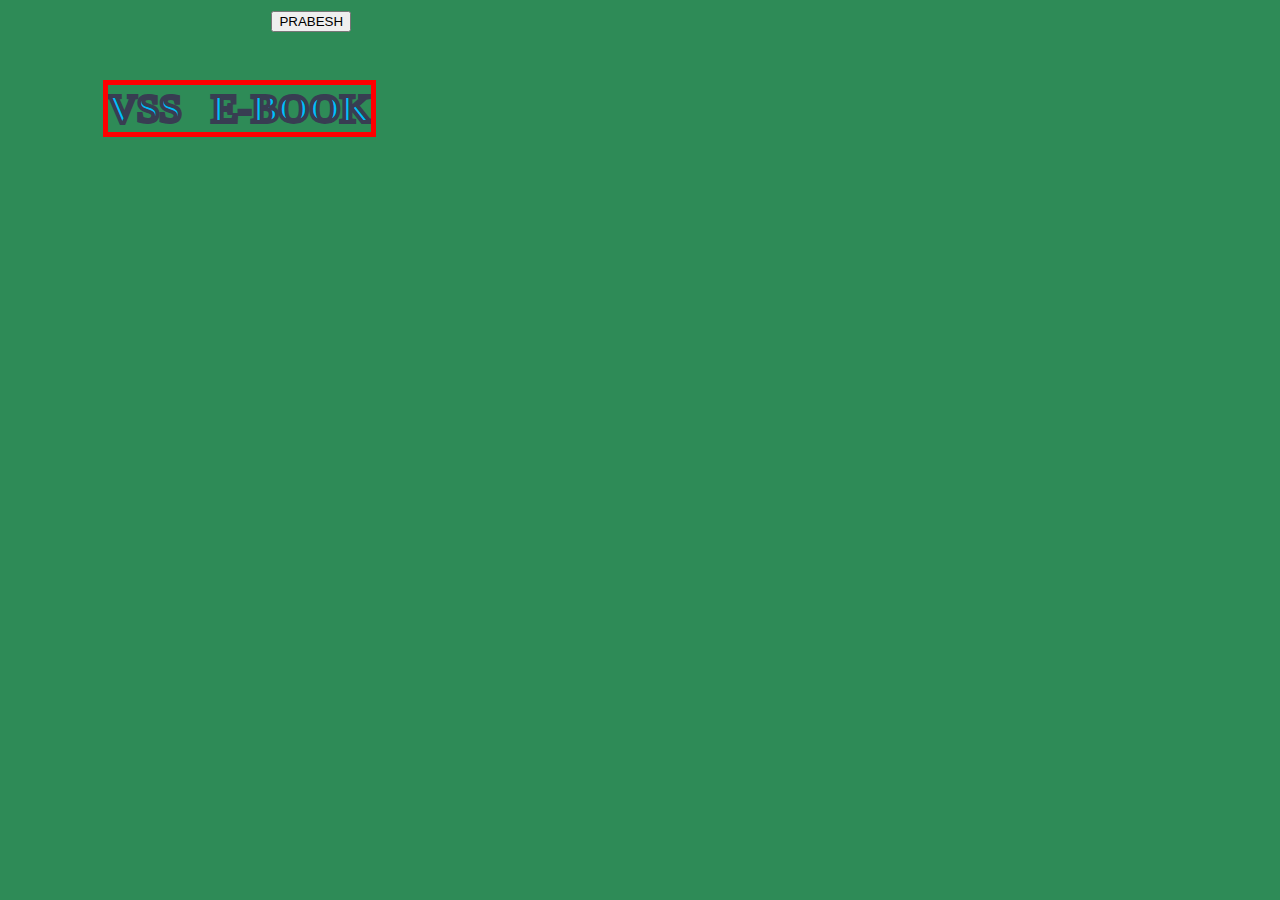
==== index.html @ 0874fb14 "Add files via upload" ====
<!DOCTYPE html>
<html lang="en">
<head>
  <meta charset="UTF-8">
  <meta http-equiv="X-UA-Compatible" content="IE=Edge">
  <meta name="viewport" content="width=device-width, initial-scale=1">

  <title>VSS E-BOOK</title>
  
  <!-- HTML -->
  

  <!-- Custom Styles -->
  <link rel="stylesheet" href="style.css">
</head>

<body>
  <h1>VSS &nbsp; E-BOOK</h1>
  <!-- Project -->
  <script src="main.js"></script>
  <a href="index1.html">
    <button>PRABESH</button>
  </a>
  </body>
</html>
---- style.css ----
body {
    display: flex;
    font-size: 15pt;
    background: seagreen;
}
h1{
  color: deepskyblue;
  position:relative;
  left: 100px;
  top: 50px;
  box-shadow:0 0 0 5px red;
  -webkit-text-stroke: 0.3vw #383d52;
  overflow: hidden;
  animation: text 3s 1;
  
}
@keyframes text {
  0%{
    color: black;
    margin-bottom: -40px;
  }
  30%{
    letter-spacing: 25px;
    margin-bottom: -40px;
  }
}
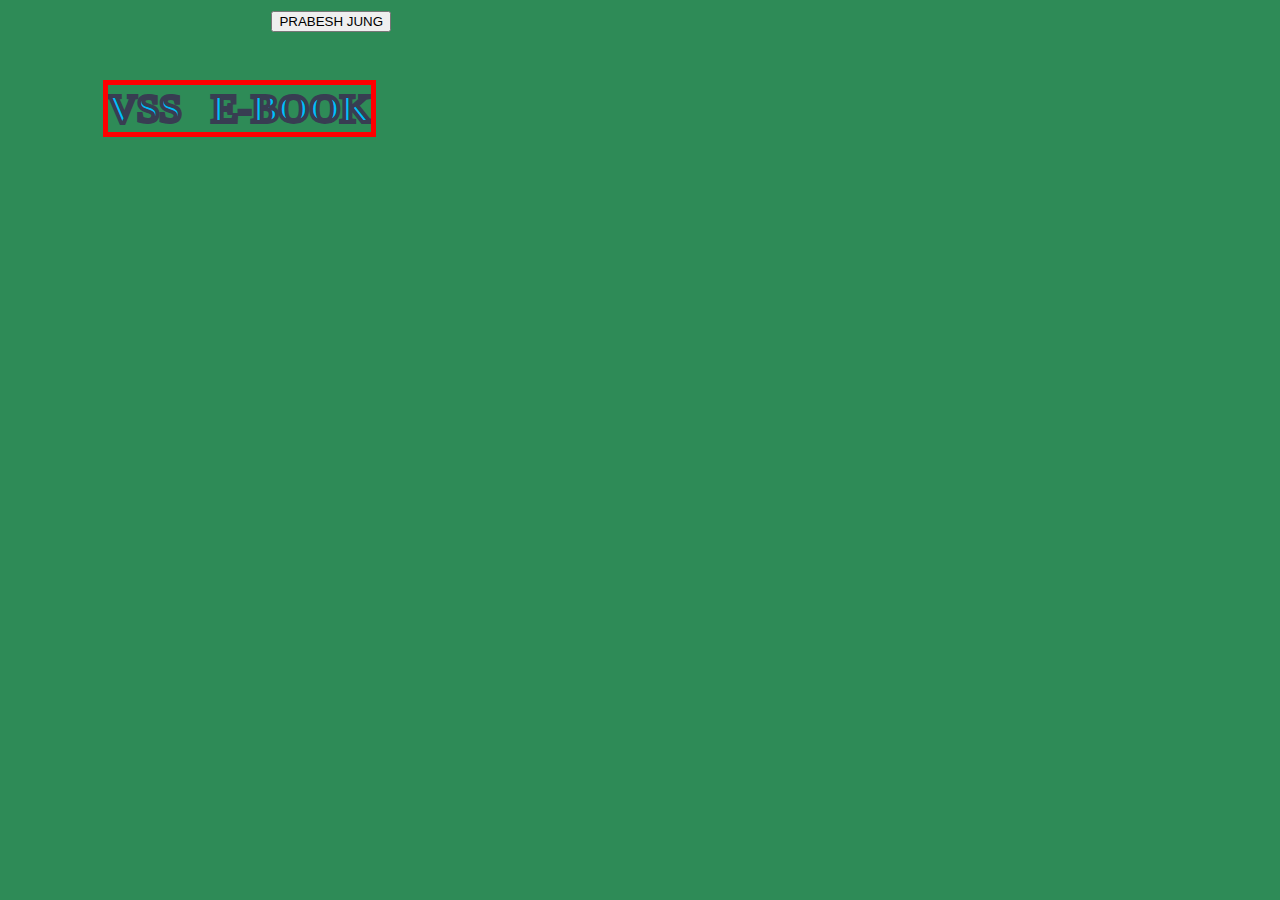
==== commit 8a9bf522: "Update index.html" ====
--- a/index.html
+++ b/index.html
@@ -19,7 +19,7 @@
   <!-- Project -->
   <script src="main.js"></script>
   <a href="index1.html">
-    <button>PRABESH</button>
+    <button>PRABESH JUNG</button>
   </a>
   </body>
 </html>
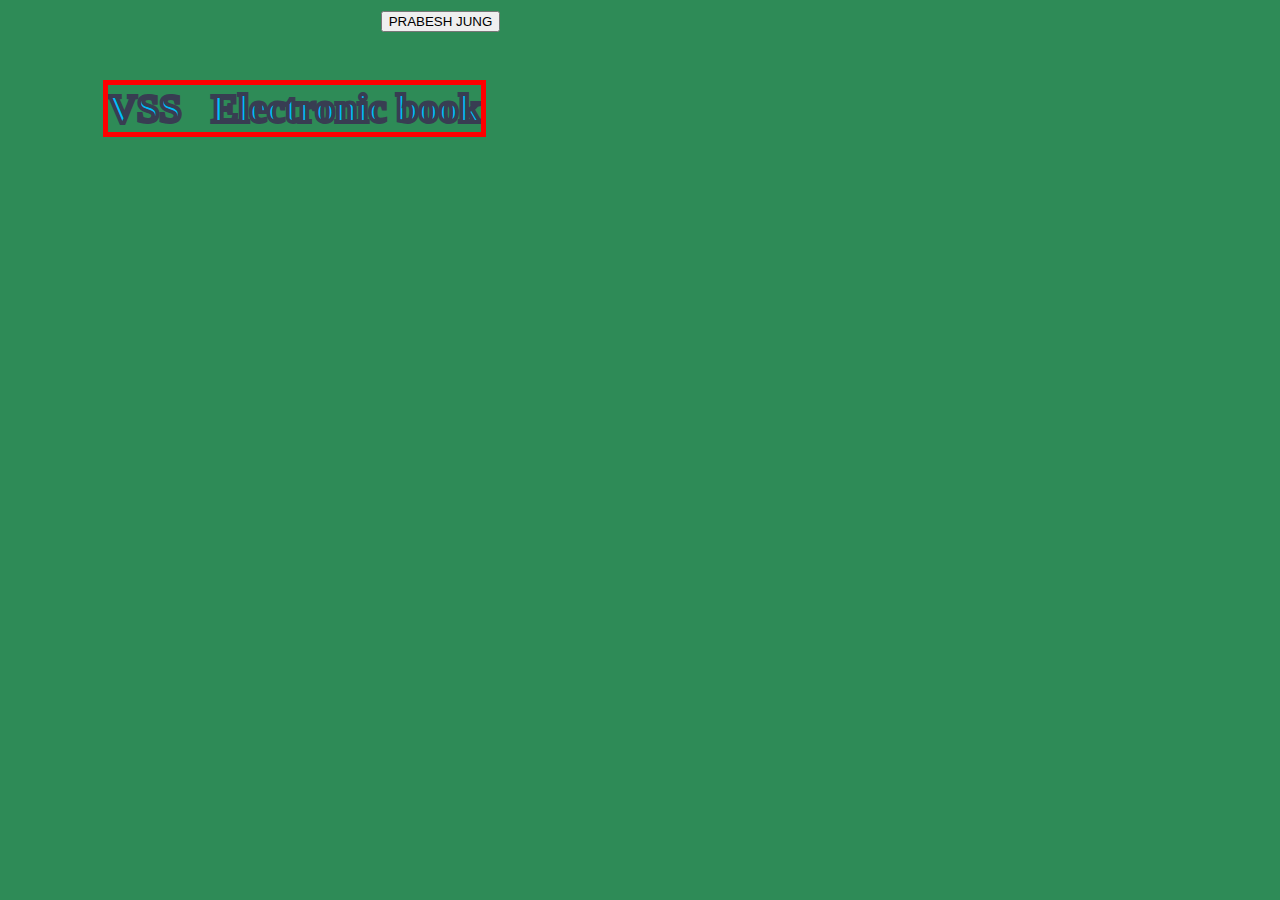
==== commit ca930df2: "Update index.html" ====
--- a/index.html
+++ b/index.html
@@ -15,7 +15,7 @@
 </head>
 
 <body>
-  <h1>VSS &nbsp; E-BOOK</h1>
+  <h1>VSS &nbsp; Electronic book</h1>
   <!-- Project -->
   <script src="main.js"></script>
   <a href="index1.html">
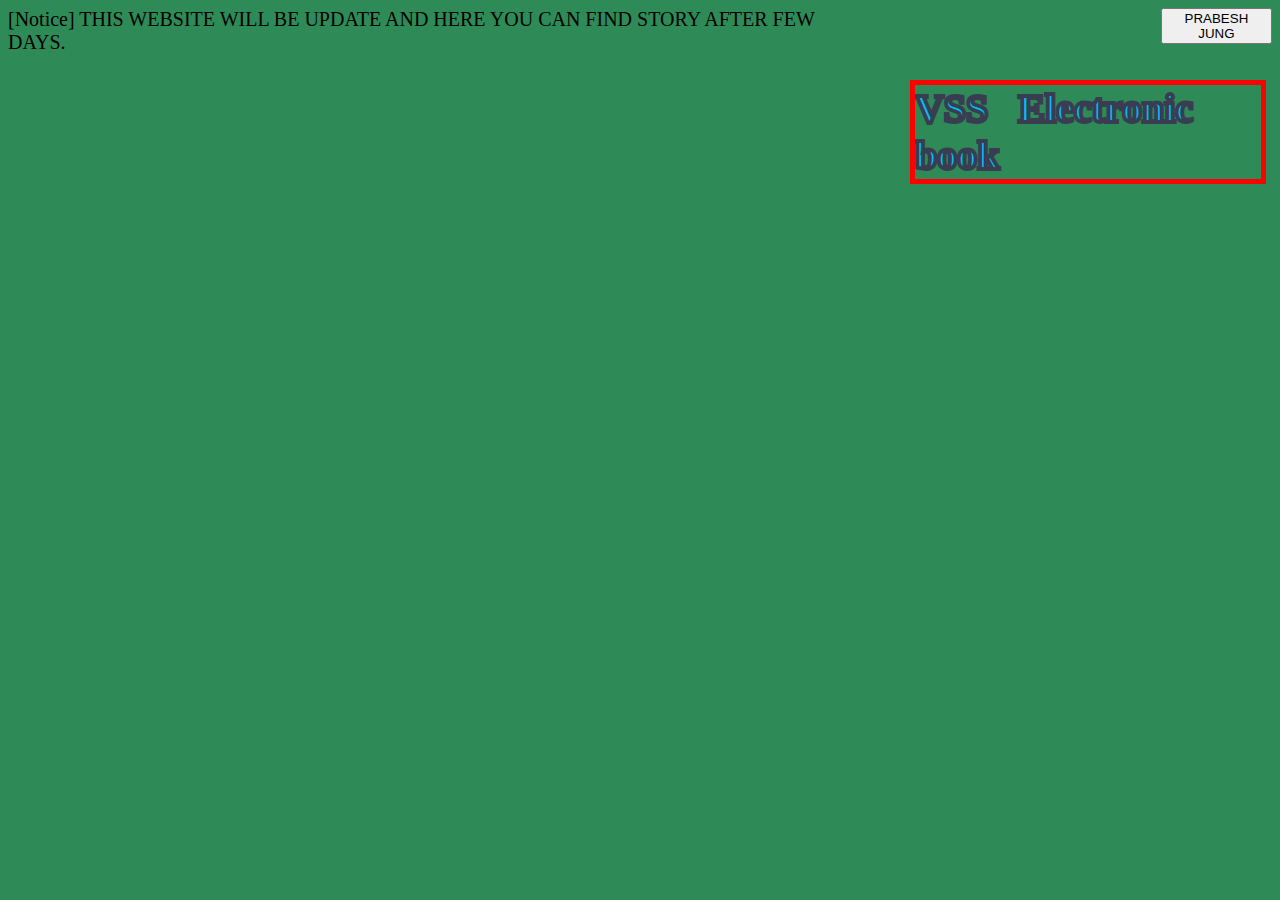
==== commit 16017bf8: "Update index.html" ====
--- a/index.html
+++ b/index.html
@@ -1,5 +1,6 @@
 <!DOCTYPE html>
 <html lang="en">
+  <link rel="icon" href="prabesh_yt.png" type="image/x-icon">
 <head>
   <meta charset="UTF-8">
   <meta http-equiv="X-UA-Compatible" content="IE=Edge">
@@ -15,6 +16,8 @@
 </head>
 
 <body>
+  [Notice] THIS WEBSITE WILL BE UPDATE AND HERE YOU CAN FIND STORY
+  AFTER FEW DAYS.
   <h1>VSS &nbsp; Electronic book</h1>
   <!-- Project -->
   <script src="main.js"></script>
